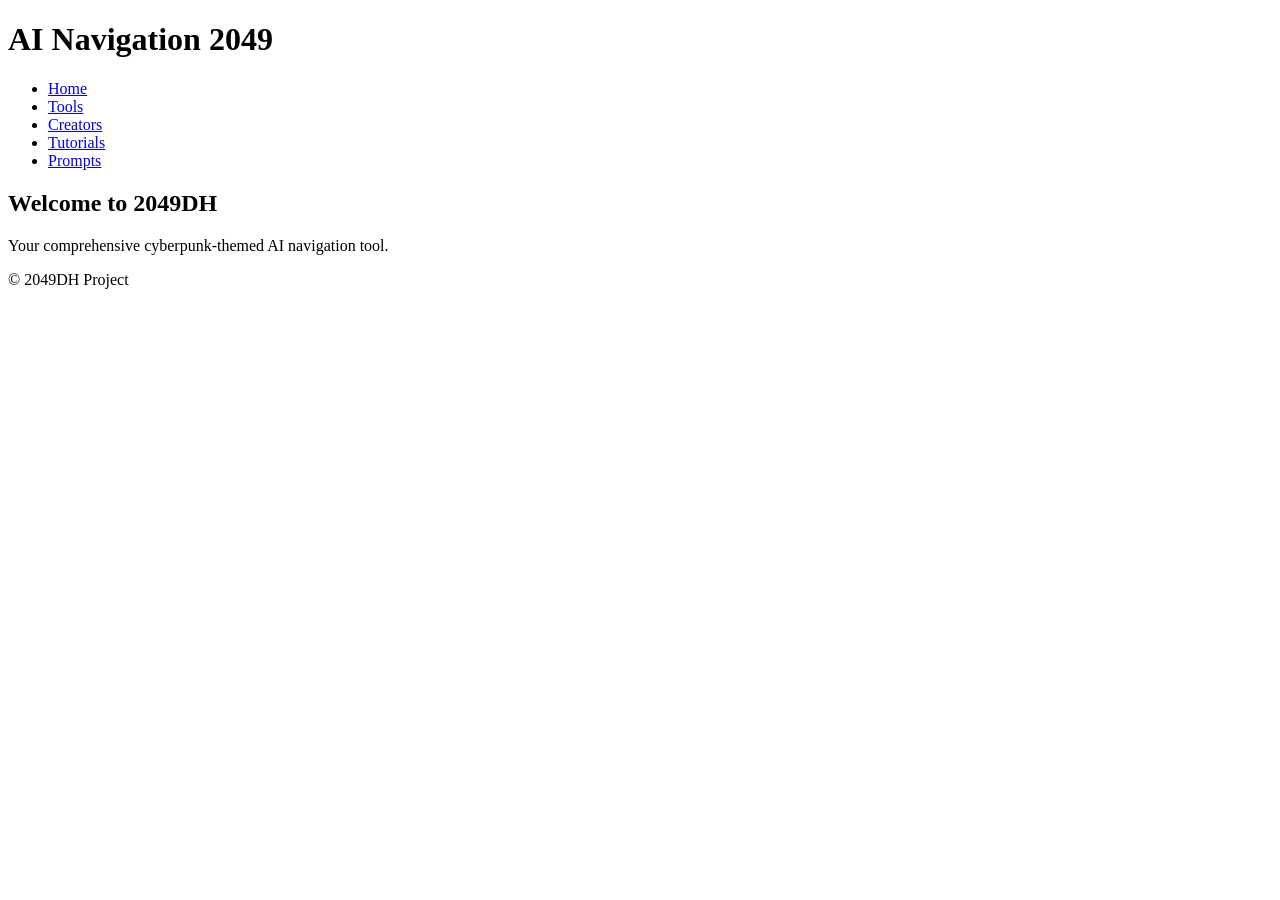
==== index.html @ 57022c10 "Create index.html for AI Navigation website" ====
<!DOCTYPE html>
<html lang="en">
<head>
    <meta charset="UTF-8">
    <meta name="viewport" content="width=device-width, initial-scale=1.0">
    <link rel="stylesheet" href="styles.css">
    <title>AI Navigation - Home</title>
</head>
<body>
    <header class="header">
        <h1>AI Navigation 2049</h1>
        <nav>
            <ul>
                <li><a href="index.html">Home</a></li>
                <li><a href="tools.html">Tools</a></li>
                <li><a href="creators.html">Creators</a></li>
                <li><a href="tutorials.html">Tutorials</a></li>
                <li><a href="prompts.html">Prompts</a></li>
            </ul>
        </nav>
    </header>
    <main>
        <section>
            <h2>Welcome to 2049DH</h2>
            <p>Your comprehensive cyberpunk-themed AI navigation tool.</p>
        </section>
    </main>
    <footer>
        <p>&copy; 2049DH Project</p>
    </footer>
    <script src="scripts.js"></script>
</body>
</html>
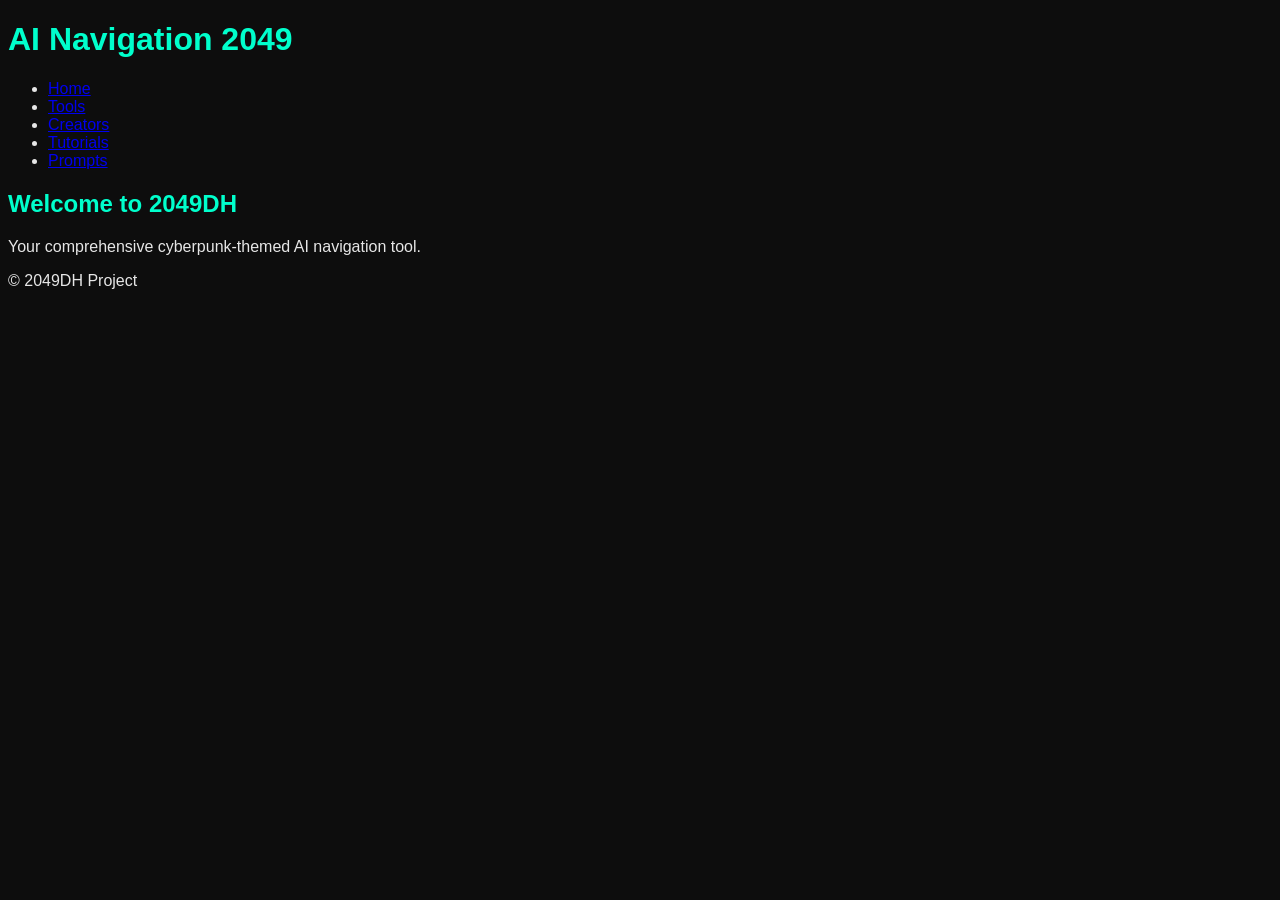
==== commit 25d48325: "Update index.html" ====
--- a/index.html
+++ b/index.html
@@ -3,7 +3,7 @@
 <head>
     <meta charset="UTF-8">
     <meta name="viewport" content="width=device-width, initial-scale=1.0">
-    <link rel="stylesheet" href="styles.css">
+    <link rel="stylesheet" href="./styles.css">
     <title>AI Navigation - Home</title>
 </head>
 <body>
--- a/styles.css
+++ b/styles.css
@@ -0,0 +1,57 @@
+.nav {
+    background-color: #181818;
+    color: #00ffcc;
+    font-family: 'Digital', sans-serif;
+    padding: 20px;
+    border-bottom: 2px solid #00ffcc;
+}
+
+.nav a {
+    text-decoration: none;
+    color: #00ffcc;
+    margin: 0 15px;
+    font-weight: bold;
+    transition: color 0.3s;
+}
+
+.nav a:hover {
+    color: #ff0055;
+}
+
+.nav .logo {
+    font-size: 1.5em;
+    font-weight: bold;
+}
+
+body {
+    background-color: #0d0d0d;
+    color: #e6e6e6;
+    font-family: 'Roboto', sans-serif;
+}
+
+h1, h2, h3 {
+    color: #00ffcc;
+}
+
+.button {
+    background-color: #00ffcc;
+    color: #181818;
+    border: none;
+    padding: 10px 20px;
+    cursor: pointer;
+    transition: background-color 0.3s;
+}
+
+.button:hover {
+    background-color: #ff0055;
+}
+
+.footer {
+    background-color: #181818;
+    color: #00ffcc;
+    text-align: center;
+    padding: 15px;
+    position: fixed;
+    bottom: 0;
+    width: 100%;
+}
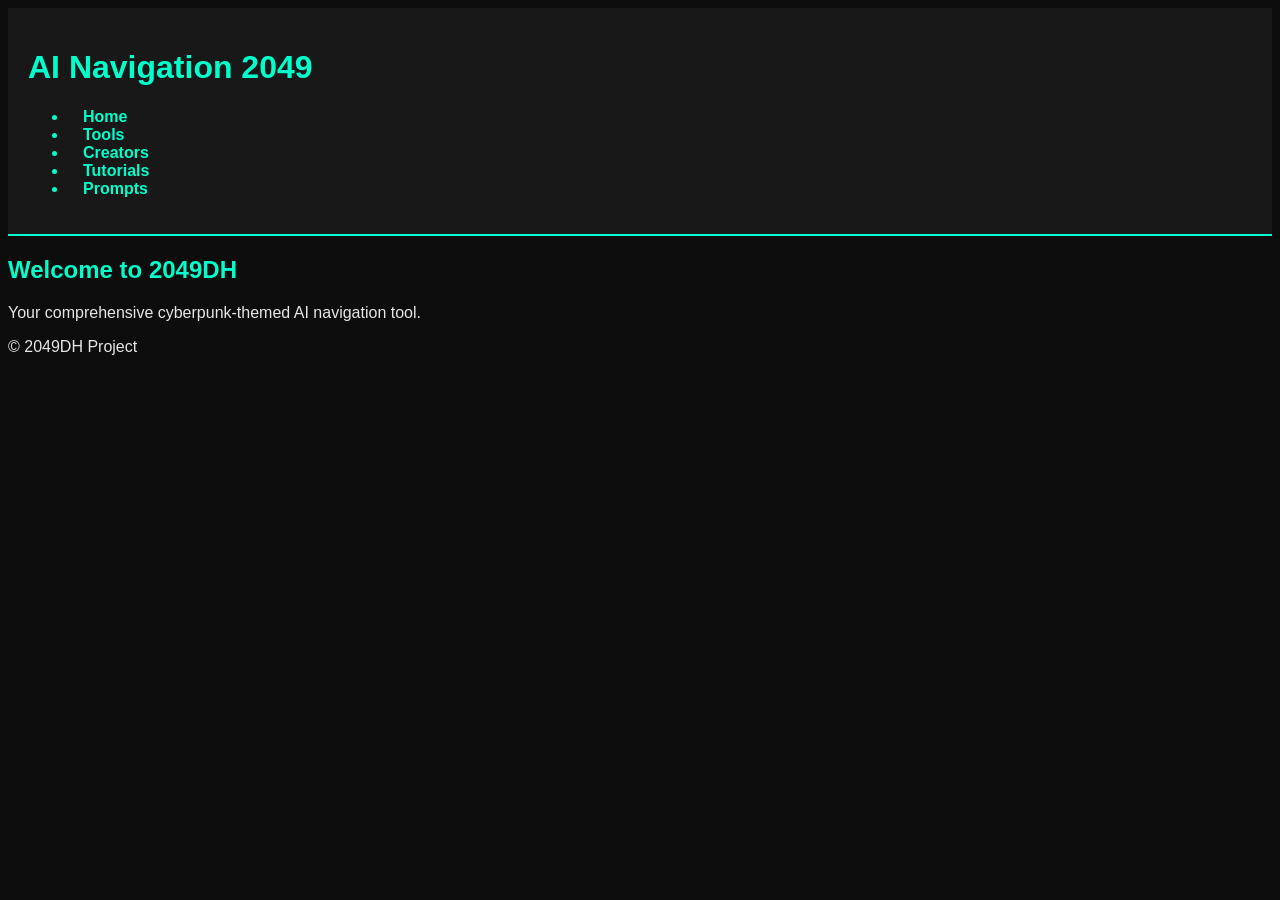
==== commit a75a8386: "Update index.html" ====
--- a/styles.css
+++ b/styles.css
@@ -1,4 +1,4 @@
-.nav {
+.header {
     background-color: #181818;
     color: #00ffcc;
     font-family: 'Digital', sans-serif;
@@ -6,7 +6,7 @@
     border-bottom: 2px solid #00ffcc;
 }
 
-.nav a {
+.header a {
     text-decoration: none;
     color: #00ffcc;
     margin: 0 15px;
@@ -14,11 +14,11 @@
     transition: color 0.3s;
 }
 
-.nav a:hover {
+.header a:hover {
     color: #ff0055;
 }
 
-.nav .logo {
+.header .logo {
     font-size: 1.5em;
     font-weight: bold;
 }
@@ -54,4 +54,4 @@
     position: fixed;
     bottom: 0;
     width: 100%;
-}+}
